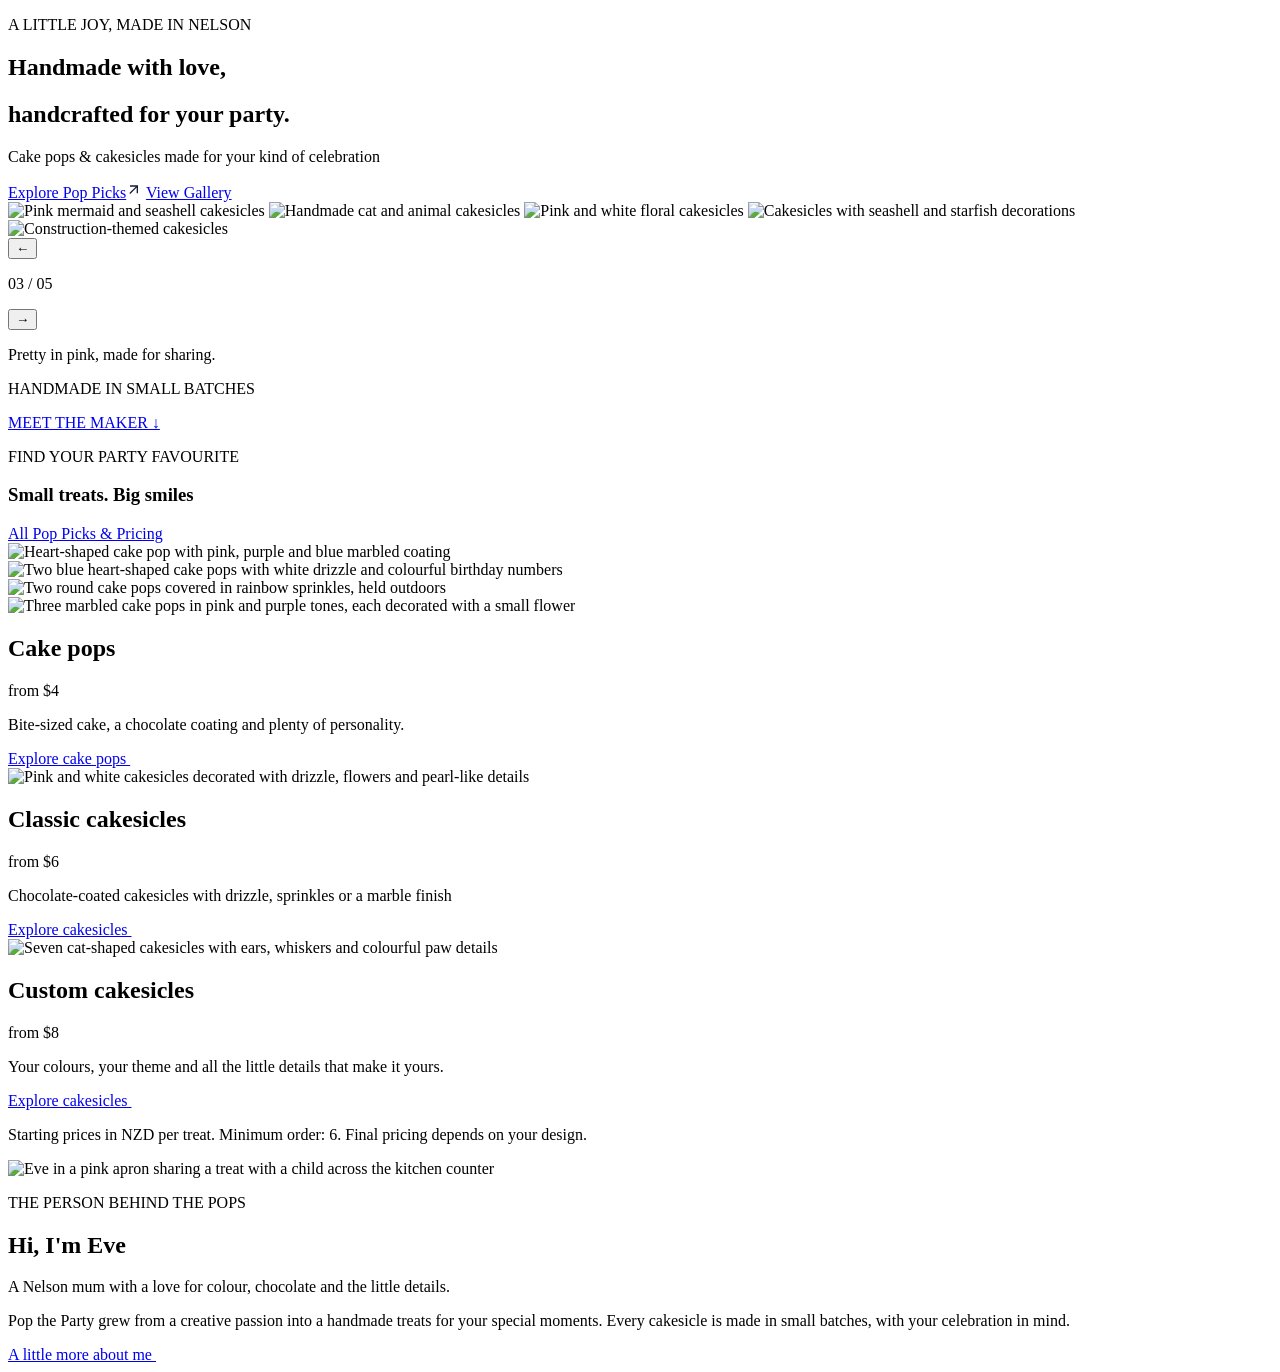
==== src/index.html @ bcd03971 "Firebase setup, fixed links for firebase deploy, added live server adaption to treat links the same " ====
<!doctype html>
<html lang="en">
    <head>
        <meta charset="UTF-8" />
        <meta name="viewport" content="width=device-width, initial-scale=1.0" />
        <title>Pop The Party Home Page</title>
        <link rel="stylesheet" href="/assets/global-css/global.css" />
        <link rel="stylesheet" href="/assets/components/css/confetti.css" />
        <link rel="stylesheet" href="/assets//components/css/carousel.css" />
        <link rel="stylesheet" href="/pages/css/home.css" />
    </head>
    <body>
        <div id="header"></div>
        <main>
            <section class="confetti-section">
                <div class="header-holder">
                    <p>A LITTLE JOY, MADE IN NELSON</p>
                    <h1>Handmade with love,</h1>
                    <h2 class="pink">handcrafted for your party.</h2>
                    <p class="subtle-text">Cake pops & cakesicles made for your kind of celebration</p>
                    <!-- Maybe rename this button -->
                    <div class="explore-btn-holder">
                        <a id="explore-picks-link" href="/pages/pick-your-pop.html"
                            >Explore Pop Picks<svg xmlns="http://www.w3.org/2000/svg" height="16px" viewBox="0 -960 960 960" fill="#171d3a"><path d="m256-240-56-56 384-384H240v-80h480v480h-80v-344L256-240Z"/></svg></a
                        >
                        <a id="view-gallery-link" href="/pages/gallery.html">View Gallery</a>
                    </div>
                </div>
            
                <div
                    class="carousel"
                    role="region"
                    aria-roledescription="carousel"
                    aria-label="Handmade cakesicle gallery"
                    tabindex="0"
                >
                    <div class="photo-stage">
                        <img
                            class="photo-card"
                            src="/assets/gallery-imgs/20260724_125224.jpg"
                            alt="Pink mermaid and seashell cakesicles"
                            data-position="-2"
                            draggable="false"
                        >

                        <img
                            class="photo-card"
                            src="/assets/gallery-imgs/20260718_145716.jpg"
                            alt="Handmade cat and animal cakesicles"
                            data-position="-1"
                            draggable="false"
                        >

                        <img
                            class="photo-card"
                            src="/assets/gallery-imgs/1000052634.jpg"
                            alt="Pink and white floral cakesicles"
                            data-position="0"
                            draggable="false"
                        >

                        <img
                            class="photo-card"
                            src="/assets/gallery-imgs/1000043868-1.jpg"
                            alt="Cakesicles with seashell and starfish decorations"
                            data-position="1"
                            draggable="false"
                        >

                        <img
                            class="photo-card"
                            src="/assets/gallery-imgs/20260719_131739.jpg"
                            alt="Construction-themed cakesicles"
                            data-position="2"
                            draggable="false"
                        >
                    </div>

                    <div class="carousel-controls">
                        <button
                            class="carousel-previous"
                            type="button"
                            aria-label="Previous photo"
                        >
                            ←
                        </button>

                        <p>
                            <span class="carousel-counter">03</span>
                            <span class="separator">/</span>
                            <span class="carousel-total">05</span>
                        </p>

                        <button
                            class="carousel-next"
                            type="button"
                            aria-label="Next photo"
                        >
                            →
                        </button>
                    </div>

                    <p class="carousel-caption" aria-live="polite">
                        Pretty in pink, made for sharing.
                    </p>
                </div>

                <div class="divider">
                    <p>HANDMADE IN SMALL BATCHES</p>
                    <a href="#meet-eve-section">MEET THE MAKER &downarrow;</a>
                </div>
            </section>
            
            <section>
                <p  class="eyebrow">FIND YOUR PARTY FAVOURITE</p>
                <div class="type-title">
                    <h3>Small treats. Big smiles</h3>
                    <a class="explore-link" href="/pages/pick-your-pop.html">All Pop Picks & Pricing<img src="/assets/icons/outward-arrow-icon-primary.svg" alt="" /></a>
                </div>

                <div id="pop-types-container">
                    <article class="pop-type">
                        <div id="img-grid">
                            <div class="img-cell small">
                                <img src="/assets/gallery-imgs/20260712_150538.jpg" alt="Heart-shaped cake pop with pink, purple and blue marbled coating" />
                            </div>
                            <div class="img-cell big">
                                <img src="/assets/gallery-imgs/20260710_110829.jpg" alt="Two blue heart-shaped cake pops with white drizzle and colourful birthday numbers" />
                            </div>
                            <div class="img-cell big">
                                <img src="/assets/gallery-imgs/20260603_080325.jpg" alt="Two round cake pops covered in rainbow sprinkles, held outdoors" />
                            </div>
                            <div class="img-cell small">
                                <img src="/assets/gallery-imgs/20260510_154801.jpg" alt="Three marbled cake pops in pink and purple tones, each decorated with a small flower" />
                            </div>
                        </div>

                        <div class="title-price-container">
                            <h2>Cake pops</h2>
                            <p>from $4</p>
                        </div>
                        <p>Bite-sized cake, a chocolate coating and plenty of personality.</p>
                        <a href="/pages/gallery.html" class="explore-link">Explore cake pops <img src="/assets/icons/outward-arrow-icon-primary.svg" alt="" /></a>
                    </article>

                    <article class="pop-type">
                        <div class="img-holder">
                            <img src="/assets/gallery-imgs/1000052634.jpg" alt="Pink and white cakesicles decorated with drizzle, flowers and pearl-like details" />
                        </div>

                        <div class="title-price-container">
                            <h2>Classic cakesicles</h2>
                            <p>from $6</p>
                        </div>
                        <p>Chocolate-coated cakesicles with drizzle, sprinkles or a marble finish</p>
                        <a href="/pages/gallery.html" class="explore-link">Explore cakesicles <img src="/assets/icons/outward-arrow-icon-primary.svg" alt="" /></a>
                    </article>

                    <article class="pop-type">
                        <div class="img-holder">
                            <img src="/assets/gallery-imgs/20260718_145716.jpg" alt="Seven cat-shaped cakesicles with ears, whiskers and colourful paw details" />
                        </div>

                        <div class="title-price-container">
                            <h2>Custom cakesicles</h2>
                            <p>from $8</p>
                        </div>
                        <p>Your colours, your theme and all the little details that make it yours.</p>
                        <a href="/pages/gallery.html" class="explore-link">Explore cakesicles <img src="/assets/icons/outward-arrow-icon-primary.svg" alt="" /></a>
                    </article>
                </div>
            
                <p class="muted-text">Starting prices in NZD per treat. Minimum order: 6. Final pricing depends on your design.</p>
            </section>

            <section id="meet-eve-section">
                <div class="img-holder">
                    <img src="/assets/icons/meet-eve-img.webp" alt="Eve in a pink apron sharing a treat with a child across the kitchen counter" />
                </div>
                <div class="meet-eve-content">
                    <p class="big-p">THE PERSON BEHIND THE POPS</p>
                    <h2>Hi, I'm Eve</h2>
                    <p>A Nelson mum with a love for colour, chocolate and the little details.</p>
                    <p class="muted-text">Pop the Party grew from a creative passion into a handmade treats for your special moments. 
                        Every cakesicle is made in small batches, with your celebration in mind.</p>
                    
                    <a class="explore-link" href="/pages/about.html"> A little more about me <img src="/assets/icons/outward-arrow-icon-primary.svg" alt="" /></a>
                </div>

            </section>
        </main>

        <div id="footer"></div>

        <script src="/assets/components/js/header.js"></script>
        <script src="/assets/components/js/footer.js"></script>
        <script src="/assets/components/js/confetti.js"></script>
        <script src="/assets/components/js/carousel.js"></script>
        <script src="/pages/js/home.js"></script>
    </body>
</html>
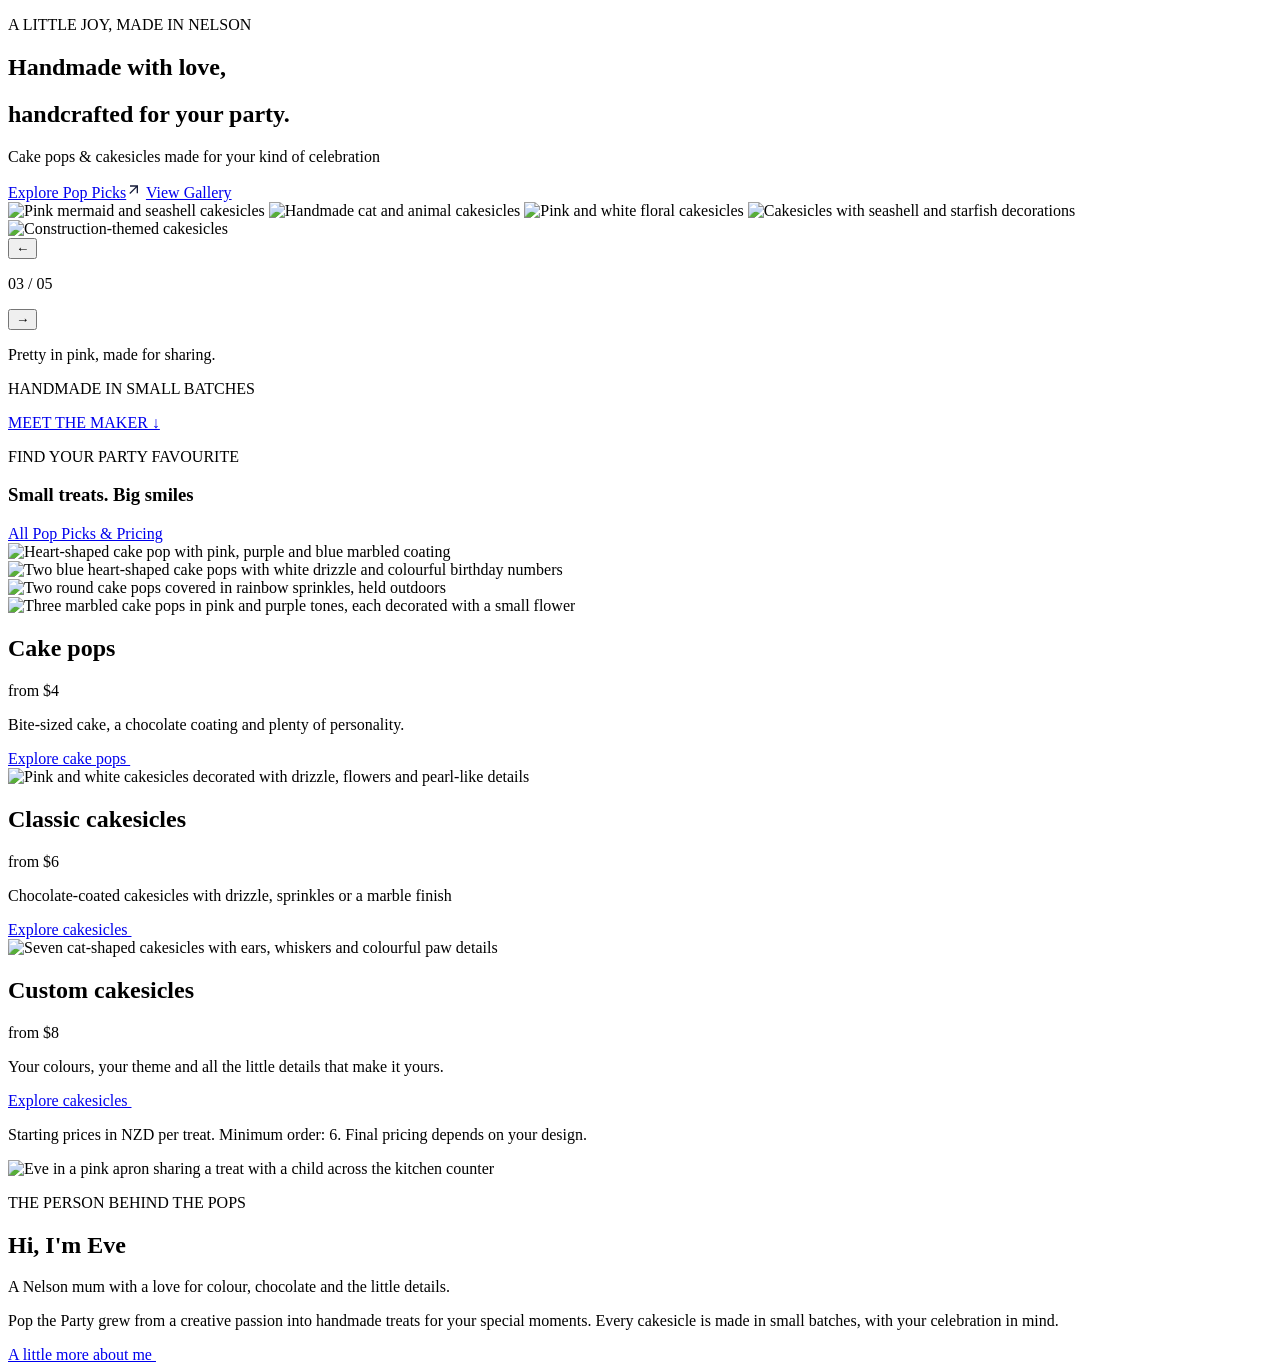
==== commit 3794ce11: "fixes to proper header hierachy" ====
--- a/src/index.html
+++ b/src/index.html
@@ -3,7 +3,7 @@
     <head>
         <meta charset="UTF-8" />
         <meta name="viewport" content="width=device-width, initial-scale=1.0" />
-        <title>Pop The Party Home Page</title>
+        <title>Home | Pop the Party</title>
         <link rel="stylesheet" href="/assets/global-css/global.css" />
         <link rel="stylesheet" href="/assets/components/css/confetti.css" />
         <link rel="stylesheet" href="/assets//components/css/carousel.css" />
@@ -21,7 +21,7 @@
                     <!-- Maybe rename this button -->
                     <div class="explore-btn-holder">
                         <a id="explore-picks-link" href="/pages/pick-your-pop.html"
-                            >Explore Pop Picks<svg xmlns="http://www.w3.org/2000/svg" height="16px" viewBox="0 -960 960 960" fill="#171d3a"><path d="m256-240-56-56 384-384H240v-80h480v480h-80v-344L256-240Z"/></svg></a
+                            >Explore Pop Picks<svg aria-hidden="true" xmlns="http://www.w3.org/2000/svg" height="16px" viewBox="0 -960 960 960" fill="#171d3a"><path d="m256-240-56-56 384-384H240v-80h480v480h-80v-344L256-240Z"/></svg></a
                         >
                         <a id="view-gallery-link" href="/pages/gallery.html">View Gallery</a>
                     </div>
@@ -115,7 +115,7 @@
                 <p  class="eyebrow">FIND YOUR PARTY FAVOURITE</p>
                 <div class="type-title">
                     <h3>Small treats. Big smiles</h3>
-                    <a class="explore-link" href="/pages/pick-your-pop.html">All Pop Picks & Pricing<img src="/assets/icons/outward-arrow-icon-primary.svg" alt="" /></a>
+                    <a class="explore-link" href="/pages/pick-your-pop.html">All Pop Picks & Pricing<img aria-hidden="true" src="/assets/icons/outward-arrow-icon-primary.svg" alt="" /></a>
                 </div>
 
                 <div id="pop-types-container">
@@ -166,7 +166,7 @@
                             <p>from $8</p>
                         </div>
                         <p>Your colours, your theme and all the little details that make it yours.</p>
-                        <a href="/pages/gallery.html" class="explore-link">Explore cakesicles <img src="/assets/icons/outward-arrow-icon-primary.svg" alt="" /></a>
+                        <a href="/pages/gallery.html" class="explore-link">Explore cakesicles <img aria-hidden="true" src="/assets/icons/outward-arrow-icon-primary.svg" alt="" /></a>
                     </article>
                 </div>
             
@@ -181,10 +181,10 @@
                     <p class="big-p">THE PERSON BEHIND THE POPS</p>
                     <h2>Hi, I'm Eve</h2>
                     <p>A Nelson mum with a love for colour, chocolate and the little details.</p>
-                    <p class="muted-text">Pop the Party grew from a creative passion into a handmade treats for your special moments. 
+                    <p class="muted-text">Pop the Party grew from a creative passion into handmade treats for your special moments. 
                         Every cakesicle is made in small batches, with your celebration in mind.</p>
                     
-                    <a class="explore-link" href="/pages/about.html"> A little more about me <img src="/assets/icons/outward-arrow-icon-primary.svg" alt="" /></a>
+                    <a class="explore-link" href="/pages/about.html"> A little more about me <img aria-hidden="true" src="/assets/icons/outward-arrow-icon-primary.svg" alt="" /></a>
                 </div>
 
             </section>
